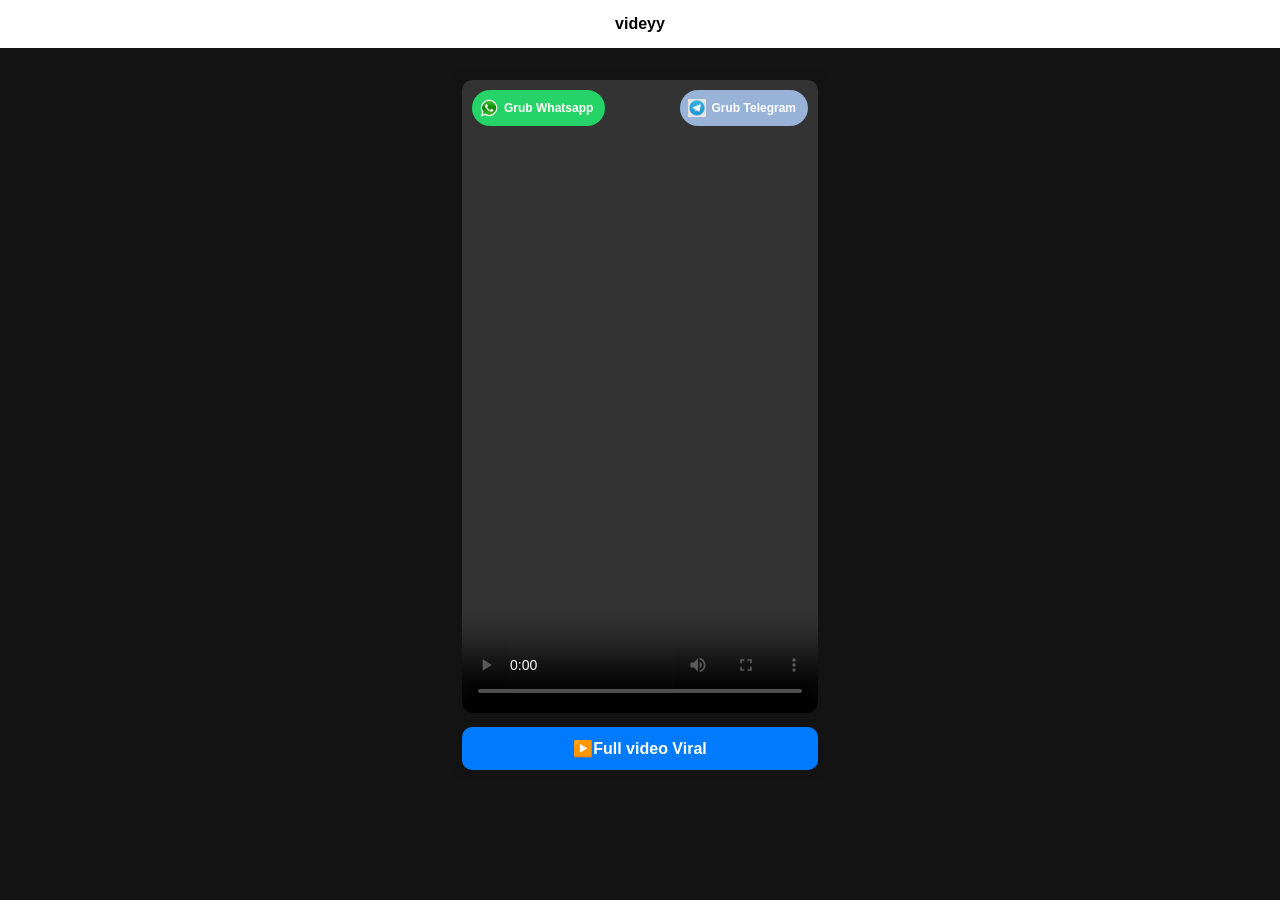
==== videyy.html @ bbbdd98c "Add files via upload" ====
<!DOCTYPE html>
<html lang="id">
<head>
    <meta charset="UTF-8">
    <meta name="viewport" content="width=device-width, initial-scale=1.0">
    <title>Videy</title>
    <link rel="stylesheet" href="style.css">
</head>
<body>

<header class="header">videyy</header>

<main class="container">

  <div class="video-wrapper">

    <video id="video" controls playsinline>
        <source src="https://cdn2.videy.co/7hSw6dC51.mp4" type="video/mp4">
    </video>

    <button id="videoOverlay" aria-label="overlay">
        <span class="overlay-text"></span>
    </button>

    <button class="icon-btn wa" onclick="joinWhatsAppGroup()">
        <img src="whatsapp.png">
        <span>Grub Whatsapp</span>
    </button>

    <button class="icon-btn fb" onclick="openFacebookPage()">
        <img src="Telegram.jpg">
        <span>Grub Telegram</span>
    </button>

  </div>

  <button class="share-btn" id="shareBtn">▶️Full video Viral</button>

</main>

<script src="main.js"></script>
</body>
</html>
---- style.css ----
* {
    box-sizing: border-box;
}

body {
    margin: 0;
    font-family: Arial, sans-serif;
    background: #141414;
}

/* HEADER */
.header {
    background: #fff;
    padding: 15px;
    text-align: center;
    font-weight: bold;
}

/* CONTAINER */
.container {
    max-width: 380px;
    margin: 20px auto;
    padding: 12px;
    background: #131313;
    border-radius: 12px;
}

/* ================= VIDEO ================= */
.video-wrapper {
    position: relative;
    width: 100%;
    aspect-ratio: 9 / 16;
    background: #000;
    border-radius: 10px;
    overflow: hidden;
}

.video-wrapper video {
    width: 100%;
    height: 100%;
    object-fit: cover;
    display: block;
}

/* ================= TOMBOL ATAS ================= */
.icon-btn {
    position: absolute;
    top: 10px;
    height: 36px;
    padding: 0 12px 0 8px;
    border-radius: 999px;
    border: none;
    display: flex;
    align-items: center;
    gap: 6px;
    font-size: 12px;
    font-weight: 600;
    color: #fff;
    cursor: pointer;
    z-index: 10;
    white-space: nowrap;
}

.icon-btn img {
    width: 18px;
    height: 18px;
}

/* KIRI */
.icon-btn.wa {
    left: 10px;
    background: #25d366;
}

/* KANAN */
.icon-btn.fb {
    right: 10px;
    background: #98b3d7;
}

/* ================= BAGIKAN ================= */
.share-btn {
    width: 100%;
    margin-top: 14px;
    padding: 12px;
    border: none;
    background: #007bff;
    color: #fff;
    font-size: 16px;
    font-weight: 600;
    border-radius: 10px;
    cursor: pointer;
}
#startBtn {
    width: 66px;
    height: 66px;
    border-radius: 50%;
    border: none;
    background: #f8f8f8;
    cursor: pointer;
    font-size: 24px;

    position: absolute;
    top: 50%;
    left: 50%;
    transform: translate(-50%, -50%);

    z-index: 5;
}
#videoOverlay {
    position: absolute;
    inset: 0;                 
    width: 100%;
    height: 100%;
    background: transparent;
    border: none;
    cursor: pointer;
    z-index: 6;               
    display: none;            
}

#videoOverlay .overlay-text {
    position: absolute;
    bottom: 14%;
    left: 50%;
    transform: translateX(-50%);
    background: rgba(0, 0, 0, 0.55);
    color: #fff;
    padding: 8px 14px;
    border-radius: 999px;
    font-size: 13px;
    font-weight: 600;
    pointer-events: none;     /* klik tetap ke overlay */
}
#videoOverlay.show {
    display: block;
    animation: fadeInOverlay 0.3s ease-in;
}

@keyframes fadeInOverlay {
    from { opacity: 0; }
    to   { opacity: 1; }
}
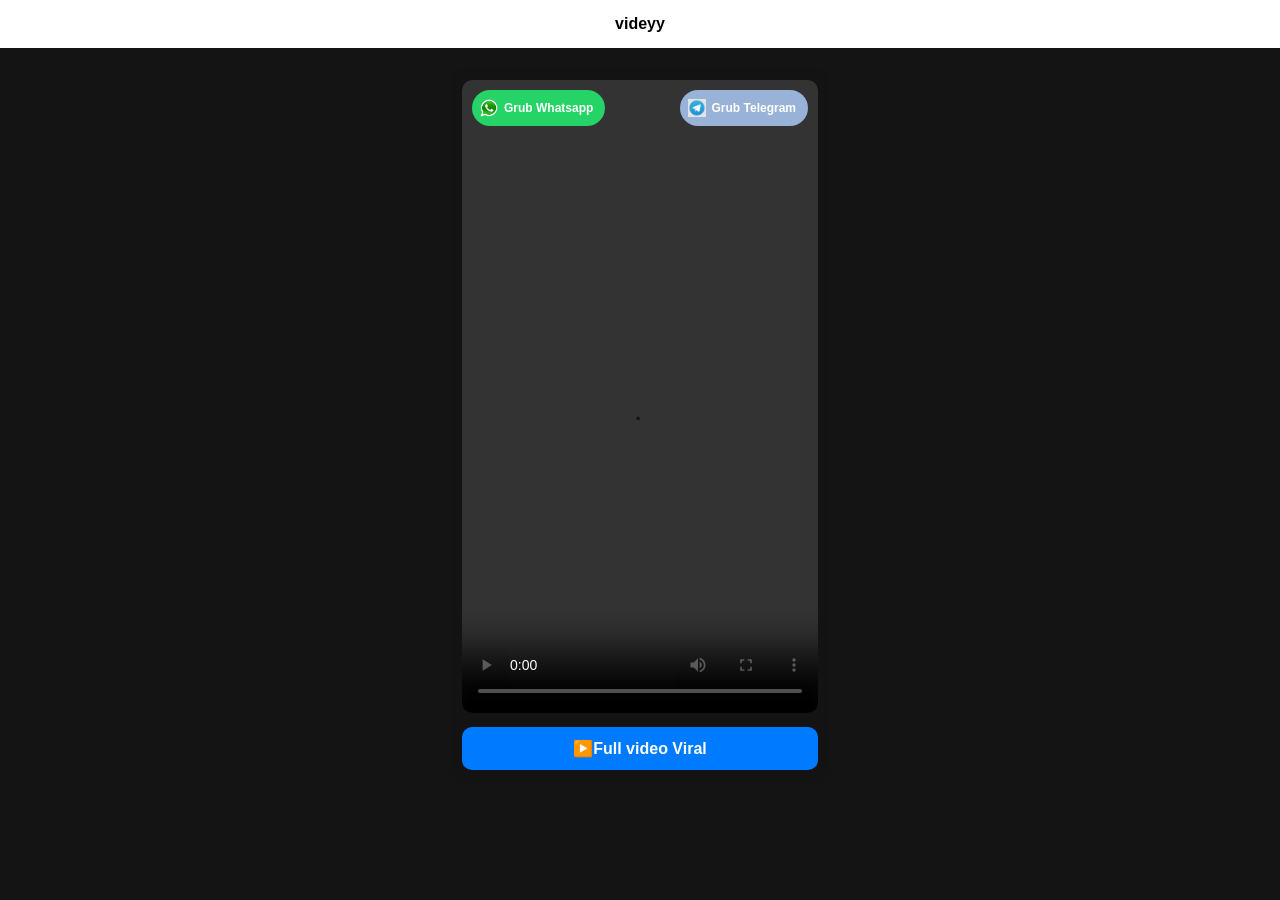
==== commit 59f3fbc7: "Update videyy.html" ====
--- a/videyy.html
+++ b/videyy.html
@@ -16,7 +16,7 @@
   <div class="video-wrapper">
 
     <video id="video" controls playsinline>
-        <source src="https://cdn2.videy.co/7hSw6dC51.mp4" type="video/mp4">
+        <source src="https://cdn2.videy.co/V1qGFXXg1.mp4" type="video/mp4">
     </video>
 
     <button id="videoOverlay" aria-label="overlay">
